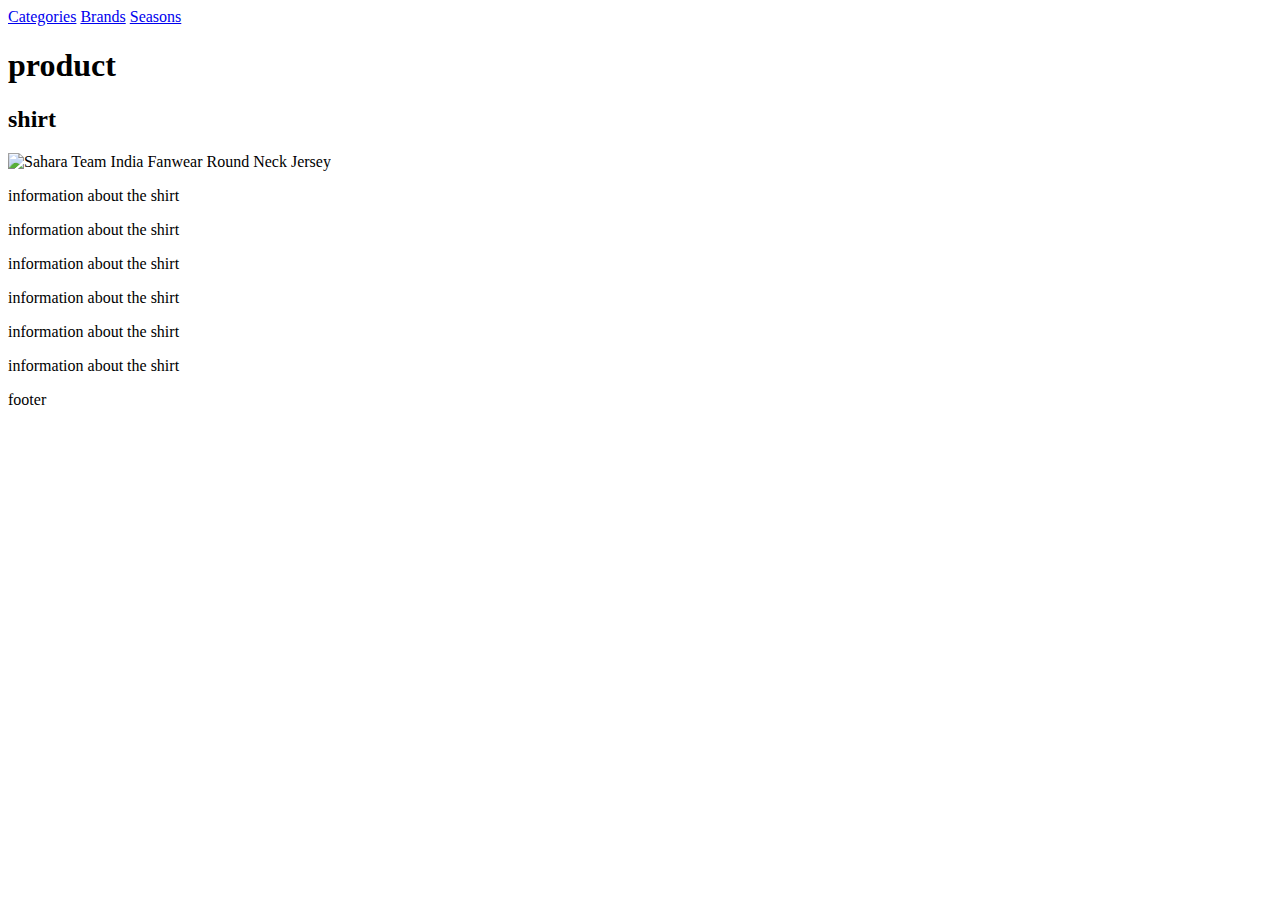
==== web_shop/product/product.html @ 6c1cdccf "div added" ====
<!DOCTYPE html>
<html lang="en">
  <head>
    <meta charset="UTF-8" />
    <meta name="viewport" content="width=device-width, initial-scale=1.0" />
    <title>Product page</title>
    <link rel="stylesheet" href="style.css" />
  </head>
  <body>
    <div id="wrapper">
      <header class="mainNav">
        <nav>
          <a href="#">Categories</a>
          <a href="category.html">Brands</a>
          <a href="#">Seasons</a>
        </nav>
        <h1>product</h1>
      </header>
      <main>
        <article><h2>shirt</h2></article>
        <!-- <ol class="breadcrumbs">
          <li><a href="index.html">Home</a></li>
          <li><a href="category.html">Brands</a></li>
          <li><a href="productlist.html">Nike</a></li>
          <li>Sahara Team India Fanwear Round Neck Jersey</li>
        </ol> -->
        <img
          class="image"
          src="https://kea-alt-del.dk/t7/images/webp/1000/1163.webp"
          alt="Sahara Team India Fanwear Round Neck Jersey"
        />
      </main>
      <aside>
        <p>information about the shirt</p>
        <p>information about the shirt</p>
        <p>information about the shirt</p>
        <p>information about the shirt</p>
        <p>information about the shirt</p>
        <p>information about the shirt</p>
      </aside>

      <footer>footer</footer>
    </div>
  </body>
</html>
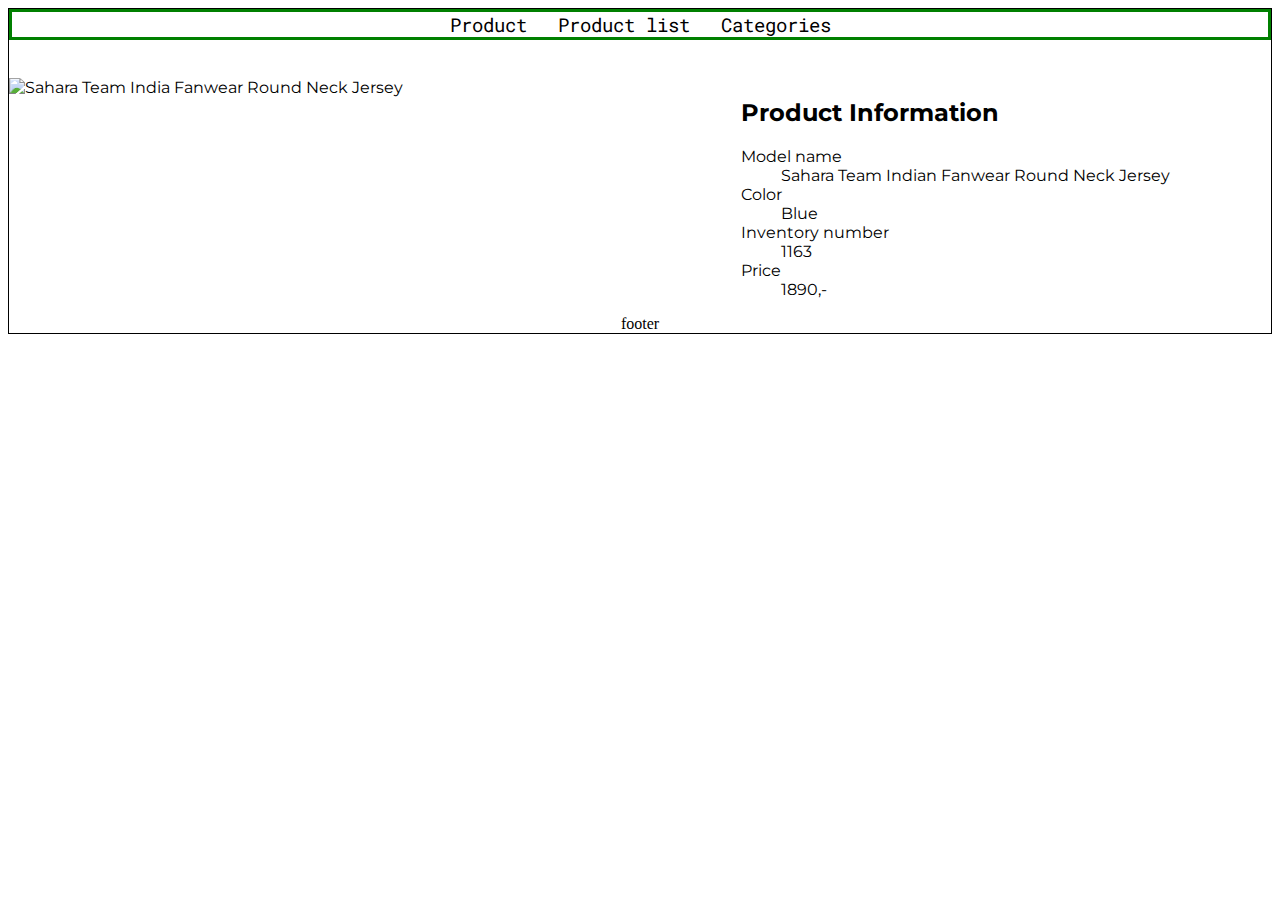
==== commit 96a9d6b4: "Stars" ====
--- a/web_shop/product/product.html
+++ b/web_shop/product/product.html
@@ -10,35 +10,39 @@
     <div id="wrapper">
       <header class="mainNav">
         <nav>
-          <a href="#">Categories</a>
-          <a href="category.html">Brands</a>
-          <a href="#">Seasons</a>
+          <a href="product.html">Product</a>
+          <a href="product_list.html">Product list</a>
+          <a href="product_type.html">Categories</a>
         </nav>
-        <h1>product</h1>
       </header>
+
       <main>
-        <article><h2>shirt</h2></article>
-        <!-- <ol class="breadcrumbs">
-          <li><a href="index.html">Home</a></li>
-          <li><a href="category.html">Brands</a></li>
-          <li><a href="productlist.html">Nike</a></li>
-          <li>Sahara Team India Fanwear Round Neck Jersey</li>
-        </ol> -->
-        <img
-          class="image"
-          src="https://kea-alt-del.dk/t7/images/webp/1000/1163.webp"
-          alt="Sahara Team India Fanwear Round Neck Jersey"
-        />
+        <!-- <h1>product</h1> -->
+        <!-- <article><h2>shirt</h2></article> -->
+        <div id="product_wrapper">
+          <img
+            class="image"
+            src="https://kea-alt-del.dk/t7/images/webp/1000/1163.webp"
+            alt="Sahara Team India Fanwear Round Neck Jersey"
+          />
+          <section class="info">
+            <h2>Product Information</h2>
+            <dl>
+              <dt>Model name</dt>
+              <dd>Sahara Team Indian Fanwear Round Neck Jersey</dd>
+              <dt>Color</dt>
+              <dd>Blue</dd>
+              <dt>Inventory number</dt>
+              <dd>1163</dd>
+              <dt>Price</dt>
+              <dd>1890,-</dd>
+            </dl>
+          </section>
+        </div>
       </main>
-      <aside>
-        <p>information about the shirt</p>
-        <p>information about the shirt</p>
-        <p>information about the shirt</p>
-        <p>information about the shirt</p>
-        <p>information about the shirt</p>
-        <p>information about the shirt</p>
-      </aside>
-
+      <script>
+        scr = "main.js";
+      </script>
       <footer>footer</footer>
     </div>
   </body>
--- a/web_shop/product/style.css
+++ b/web_shop/product/style.css
@@ -0,0 +1,119 @@
+@import url("https://fonts.googleapis.com/css2?family=Roboto+Mono&display=swap");
+@import url("https://fonts.googleapis.com/css2?family=Montserrat:wght@200&display=swap");
+html {
+  scroll-behavior: smooth;
+}
+ol {
+  list-style: none;
+  display: flex;
+  flex-direction: column;
+}
+a {
+  text-decoration: none;
+}
+.mainNav {
+  font-family: "roboto", cursive;
+  list-style: none;
+  display: flex;
+  flex-direction: column;
+  align-items: center;
+  border: 3px solid green;
+  font-size: 0.9em;
+  font-family: "Roboto Mono", monospace;
+  margin-bottom: 2em;
+}
+/* .logo {
+  width: 10em;
+} */
+img {
+  background-size: 100%;
+  max-width: 100%;
+  margin: 0;
+  font-family: "Montserrat", sans-serif;
+}
+a:link {
+  color: black;
+  margin: 0 10px;
+}
+
+a:visited {
+  color: black;
+}
+
+a:hover {
+  color: #827f91;
+}
+
+a:active {
+  color: white;
+}
+#wrapper,
+#wrapper2 > * {
+  border: 1px solid black;
+}
+#wrapper {
+  display: grid;
+}
+main {
+  display: grid;
+  gap: 1rem;
+  grid-template-columns: repeat(auto-fill);
+}
+#main_list {
+  display: grid;
+  grid-template-columns: 1f;
+  grid-column: 1/-1;
+}
+main h1 {
+  grid-column: 1/-1;
+}
+/* article {
+  background: hotpink;
+} */
+
+footer,
+h1 {
+  text-align: center;
+}
+@media (min-width: 725px) and (max-width: 999px) {
+  #main_list,
+  #product_type,
+  #product_wrapper {
+    display: grid;
+    grid-template-columns: 1fr 1fr 1fr;
+    grid-column: 1/-1;
+  }
+  .mainNav {
+    font-size: 1.1em;
+  }
+}
+@media screen and (min-width: 1000px) {
+  header,
+  footer {
+    grid-column: 1/-1;
+  }
+  #main_list,
+  #product_type,
+  #product_wrapper {
+    display: grid;
+    grid-template-columns: 1fr 1fr 1fr 1fr 1fr;
+    grid-column: 1/-1;
+  }
+  #product_wrapper {
+    display: grid;
+    grid-template-columns: 1fr 1fr;
+    grid-column: 1/-1;
+  }
+  article,
+  section {
+    margin: auto;
+    font-family: "Montserrat", sans-serif;
+  }
+
+  h1 {
+    font-family: "Montserrat", sans-serif;
+  }
+  .mainNav {
+    font-size: 1.2em;
+  }
+}
